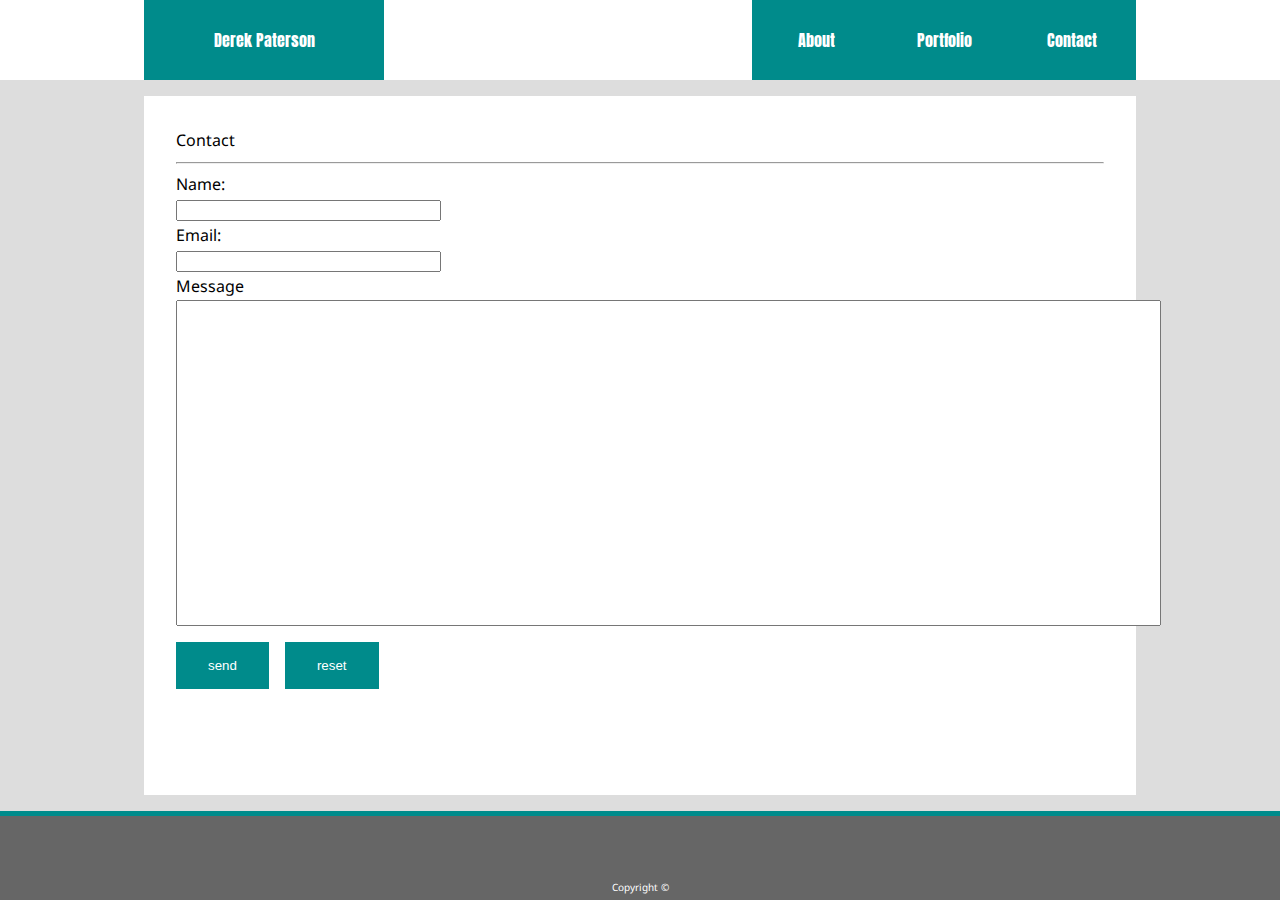
==== contact.html @ 6dca1b21 "removed js emailto popup, added contact page with working form submission" ====
<!DOCTYPE html>
<html lang="en">

<head>
    <meta charset="UTF-8">
    <meta name="viewport" content="width=device-width, initial-scale=1.0">
    <meta http-equiv="X-UA-Compatible" content="ie=edge">
    <title>Contact</title>
    <link rel="stylesheet" href="CSS/reset.css">
    <link rel="stylesheet" href="CSS/navbar.css">
    <link rel="stylesheet" href="CSS/style.css">
    <!-- fonts -->
    <link href="https://fonts.googleapis.com/css?family=Anton|Noto+Sans&display=swap" rel="stylesheet">
</head>

<body class="body">
    <header class="header z-index2">
        <div class="navspacing">
            <div class="nameblock">Derek Paterson</div>
            <nav role="navigation" style="float:right">
                <ul>
                    <li><a href="#">Contact</a>
                        <ul class="dropdown">
                            <li><a href="contact.html">Email me</a></li>
                            <li><a href="https://github.com/Aphelion01237" target="_blank">Github</a></li>
                            <li><a href="https://www.linkedin.com/in/derek-paterson-6132b682/">LinkedIn</a></li>
                        </ul>
                    </li>
                    <li><a href="portfolio.html">Portfolio</a></li>
                    <li><a href="index.html">About</a></li>
                </ul>
            </nav>
        </div>
    </header>
    <section class="section">
        <p>
            <h1><b>Contact</b></h1>
            <hr>
            <form action="mailto:aphelion01237@gmail.com" method="post" enctype="text/plain">
                <div>
                    <label for="name">Name:</label>
                    <br>
                    <input type="text" id="name" name="name" size="30">
                </div>
                <div>
                    <label for="email">Email:</label>
                    <br>
                    <input type="text" id="email" name="email" size="30">
                </div>
                <div>
                    <label for="message">Message</label>
                    <br>
                    <input type="text" id="message" name="message" size="120" style="height: 20rem;">
                </div>
                <div>
                    <input class ="button" type="submit" value="send" style="float:left; margin-right: 1rem;">
                    <input class ="button" type="reset" value="reset">
                </div>
            </form>
        </p>
    </section>
    <footer class="footer">
        <div class="breaker z-index2"></div>
        Copyright &#169;
    </footer>
</body>

</html>
---- CSS/navbar.css ----
a {
  text-decoration: none;
}
ul {
  background: darkcyan;
  list-style: none;
  margin: 0;
  padding-left: 0;
  }
li {
  color: #fff;
  background: darkcyan;
  display: block;
  float: right;
  width: 8rem;
  padding-top: 2rem;
  padding-bottom: 2rem;
  position: relative;
  text-align: center;
  text-decoration: none;
  transition-duration: 0.5s;
  }
li:hover {
  background:salmon;
  cursor: pointer;
  }
li a {
  color: #fff;
  }
li a:hover {
  color:darkred;
}
ul li ul {
  background: darkcyan;
  visibility: hidden;
  opacity: 0;
  width: 8rem;
  position: absolute;
  transition: all 0.5s ease;
  margin-top: 1rem;
  left: 0;
  display: none;
  }
ul li:hover > ul,
ul li ul:hover {
  visibility: visible;
  opacity: 1;
  display: block;
  }
ul li ul li {
  clear: both;
  width: 100%;
  }
---- CSS/style.css ----
.z-index1 {
    z-index: 1;
}
.z-index2 {
    z-index: 2;
}
.html, body {
    height: 100%;
}
.body {
    background-color: #ddd;
    font-family: 'Noto Sans', sans-serif;
    display: flex;
    flex-direction: column;
    max-width: 100%;
    height: 100vh;
    background-image: url('../images/interlaced.png');
    background-repeat: repeat;
}
.header {
    background-color: white;
    width: 100%;
    max-width: 100%;
    height: 5rem;
    position: relative;
    position: sticky;
    font-family: 'Anton', sans-serif;
    margin: auto;
    margin-bottom: 1rem;
    transition-duration: 0.75s;
}
.nameblock {
    background-color: darkcyan;
    color: white;
    float: left;
    display: block;
    width: 15rem;
    padding-top: 2rem;
    padding-bottom: 2rem;
    position: absolute;
    text-decoration: none;
    text-align: center;
    transition-duration: 0.75s;
}
.navspacing {
    width: 62rem; 
    position: relative;
    margin:auto;
}
.section {
    background-color: white;
    width: 58rem;
    padding: 2rem;
    max-width: 62rem;
    margin: auto;
    flex: 1 0 auto;
    min-height: calc(100% - (4rem+ 15px));
    line-height: 1.6;
    margin-bottom: 1rem;
}
.breaker {
    background-color: darkcyan;
    height: 5px;
    width: 100%;
    position: absolute;
    top: 0px;
}
.footer {
    position: relative;
    background-color: #666;
    color: white;
    width: 100%;
    padding-top: 4rem;
    bottom: 0px;
    flex-shrink: 0;
    text-align: center;
    font-size: 10px;
    line-height: 2.5;
}
.biopic {
    float: left; 
    padding-right: 1rem; 
    padding-bottom: 1rem;
}
.button {
    background-color: darkcyan;
    border: none;
    color: white;
    margin-top: 1rem;
    padding: 1rem 2rem;
    text-align: center;
    display: inline-block;
}
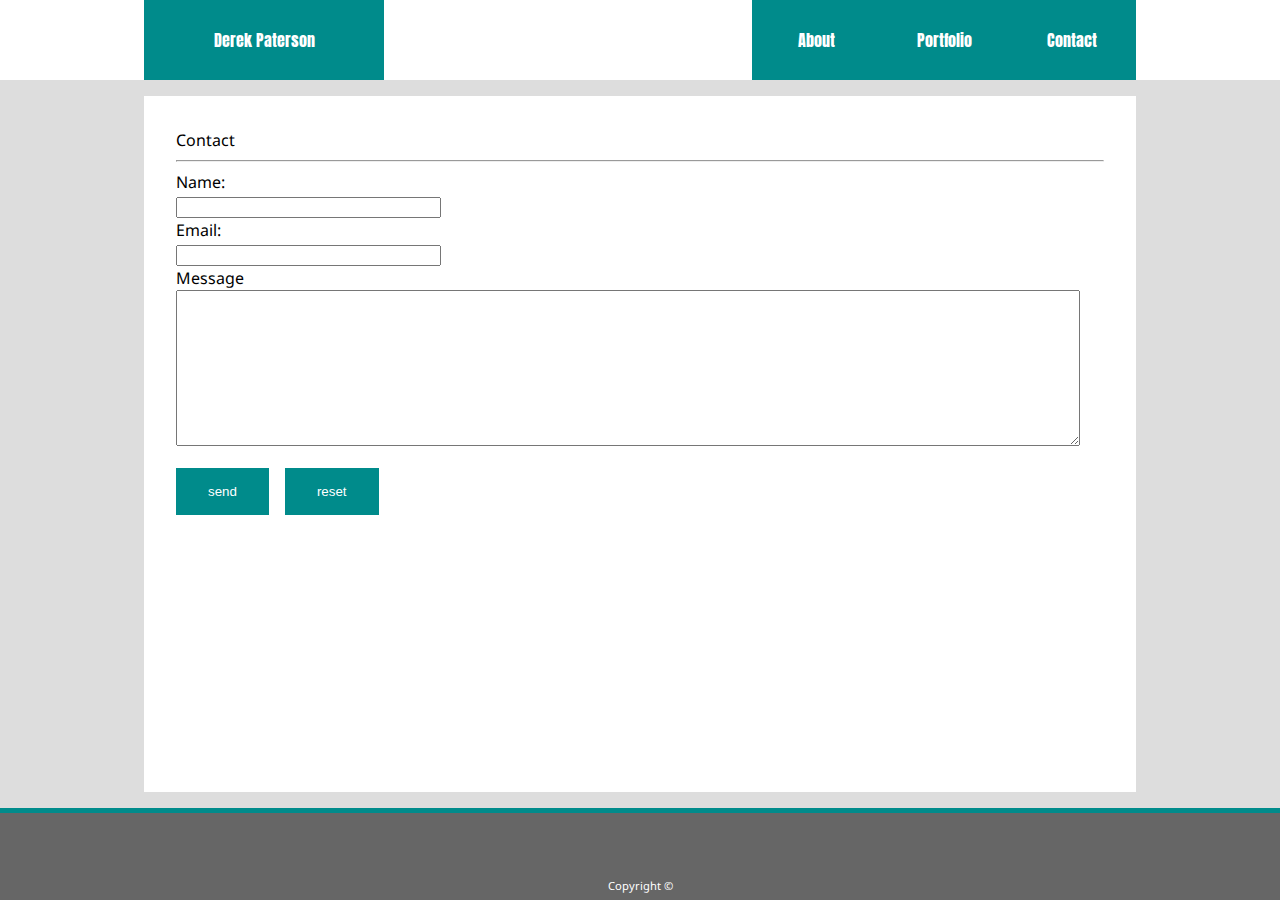
==== commit 2ee548aa: "updated contact text box, sanitized style of all pixel measurements and converted to rem" ====
--- a/contact.html
+++ b/contact.html
@@ -50,7 +50,7 @@
                 <div>
                     <label for="message">Message</label>
                     <br>
-                    <input type="text" id="message" name="message" size="120" style="height: 20rem;">
+                    <textarea name="message" id="message" cols="110" rows="10"></textarea>
                 </div>
                 <div>
                     <input class ="button" type="submit" value="send" style="float:left; margin-right: 1rem;">
--- a/CSS/style.css
+++ b/CSS/style.css
@@ -14,7 +14,7 @@
     flex-direction: column;
     max-width: 100%;
     height: 100vh;
-    background-image: url('../images/interlaced.png');
+    background-image: url("https://github.com/Aphelion01237/Basic-Portfolio/blob/master/Images/interlaced.png?raw=true");
     background-repeat: repeat;
 }
 .header {
@@ -54,16 +54,15 @@
     max-width: 62rem;
     margin: auto;
     flex: 1 0 auto;
-    min-height: calc(100% - (4rem+ 15px));
-    line-height: 1.6;
+    line-height: 1.5;
     margin-bottom: 1rem;
 }
 .breaker {
     background-color: darkcyan;
-    height: 5px;
+    height: .33rem;
     width: 100%;
     position: absolute;
-    top: 0px;
+    top: 0rem;
 }
 .footer {
     position: relative;
@@ -71,10 +70,10 @@
     color: white;
     width: 100%;
     padding-top: 4rem;
-    bottom: 0px;
+    bottom: 0rem;
     flex-shrink: 0;
     text-align: center;
-    font-size: 10px;
+    font-size: .7rem;
     line-height: 2.5;
 }
 .biopic {
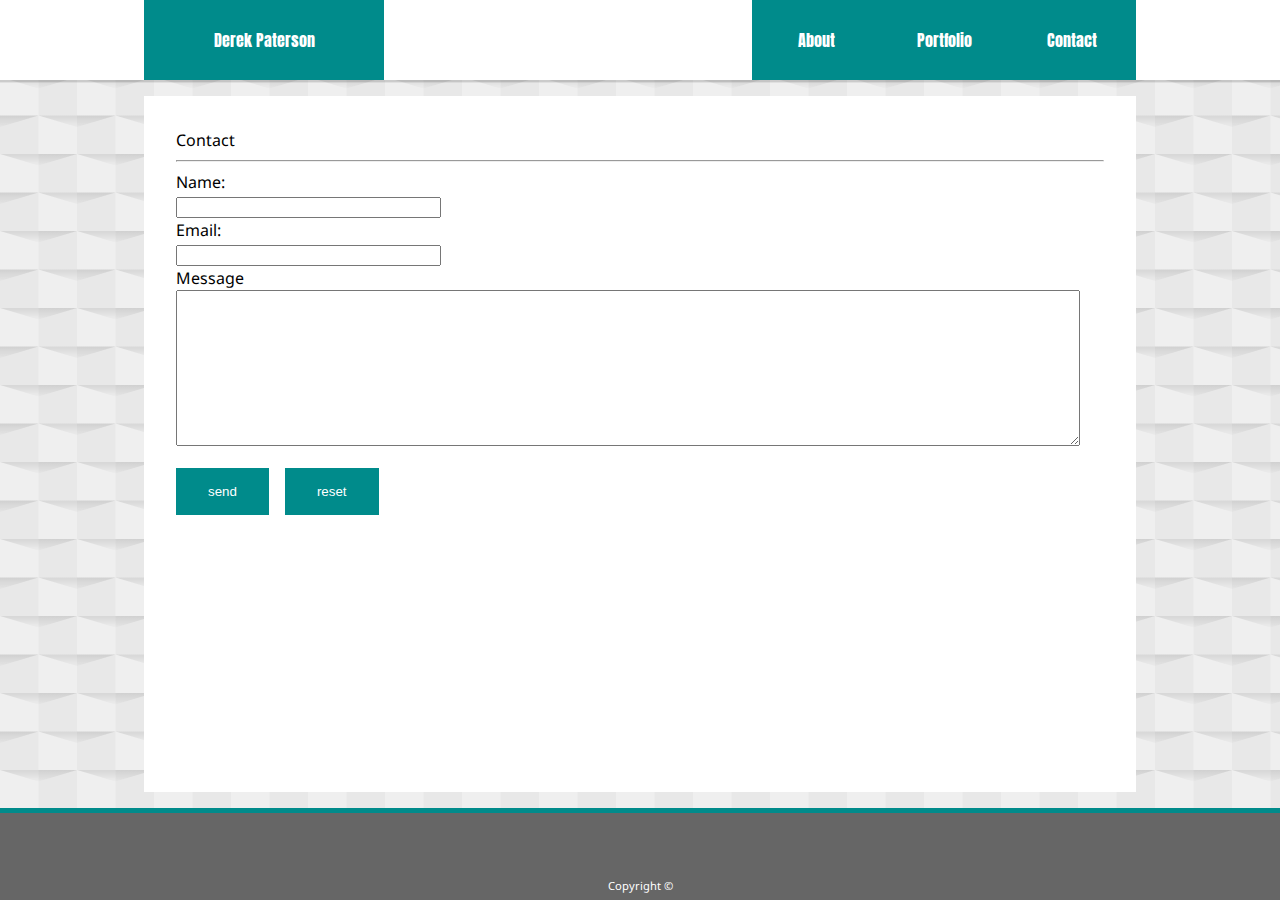
==== commit 09404efc: "updated contact and portfolio stylesheet links" ====
--- a/contact.html
+++ b/contact.html
@@ -11,6 +11,7 @@
     <link rel="stylesheet" href="CSS/style.css">
     <!-- fonts -->
     <link href="https://fonts.googleapis.com/css?family=Anton|Noto+Sans&display=swap" rel="stylesheet">
+    <link rel="stylesheet" href="CSS/svgbackground.css">
 </head>
 
 <body class="body">
--- a/CSS/style.css
+++ b/CSS/style.css
@@ -3,6 +3,9 @@
 }
 .z-index2 {
     z-index: 2;
+}
+.z-index3 {
+    z-index: 3;
 }
 .html, body {
     height: 100%;
@@ -22,12 +25,14 @@
     width: 100%;
     max-width: 100%;
     height: 5rem;
-    position: relative;
+    position: -webkit-sticky;
     position: sticky;
+    top: 0rem;
     font-family: 'Anton', sans-serif;
     margin: auto;
     margin-bottom: 1rem;
     transition-duration: 0.75s;
+    box-shadow: 0rem .15rem rgba(0, 0, 0, 0.15);
 }
 .nameblock {
     background-color: darkcyan;
--- a/CSS/svgbackground.css
+++ b/CSS/svgbackground.css
@@ -0,0 +1,12 @@
+.body {
+    font-family: 'Noto Sans', sans-serif;
+    display: flex;
+    flex-direction: column;
+    max-width: 100%;
+    height: 100vh;
+    background-image: url("https://github.com/Aphelion01237/Basic-Portfolio/blob/master/Images/interlaced.png?raw=true");
+    background-repeat: repeat;
+    background-color: #efefef;
+    /* background by SVGBackgrounds.com */
+    background-image: url("data:image/svg+xml,%3Csvg xmlns='http://www.w3.org/2000/svg' width='77' height='77' viewBox='0 0 200 200'%3E%3Cdefs%3E%3ClinearGradient id='a' gradientUnits='userSpaceOnUse' x1='100' y1='33' x2='100' y2='-3'%3E%3Cstop offset='0' stop-color='%23000' stop-opacity='0'/%3E%3Cstop offset='1' stop-color='%23000' stop-opacity='1'/%3E%3C/linearGradient%3E%3ClinearGradient id='b' gradientUnits='userSpaceOnUse' x1='100' y1='135' x2='100' y2='97'%3E%3Cstop offset='0' stop-color='%23000' stop-opacity='0'/%3E%3Cstop offset='1' stop-color='%23000' stop-opacity='1'/%3E%3C/linearGradient%3E%3C/defs%3E%3Cg fill='%23adadad' fill-opacity='0.11'%3E%3Crect x='100' width='100' height='100'/%3E%3Crect y='100' width='100' height='100'/%3E%3C/g%3E%3Cg fill-opacity='0.11'%3E%3Cpolygon fill='url(%23a)' points='100 30 0 0 200 0'/%3E%3Cpolygon fill='url(%23b)' points='100 100 0 130 0 100 200 100 200 130'/%3E%3C/g%3E%3C/svg%3E");
+}